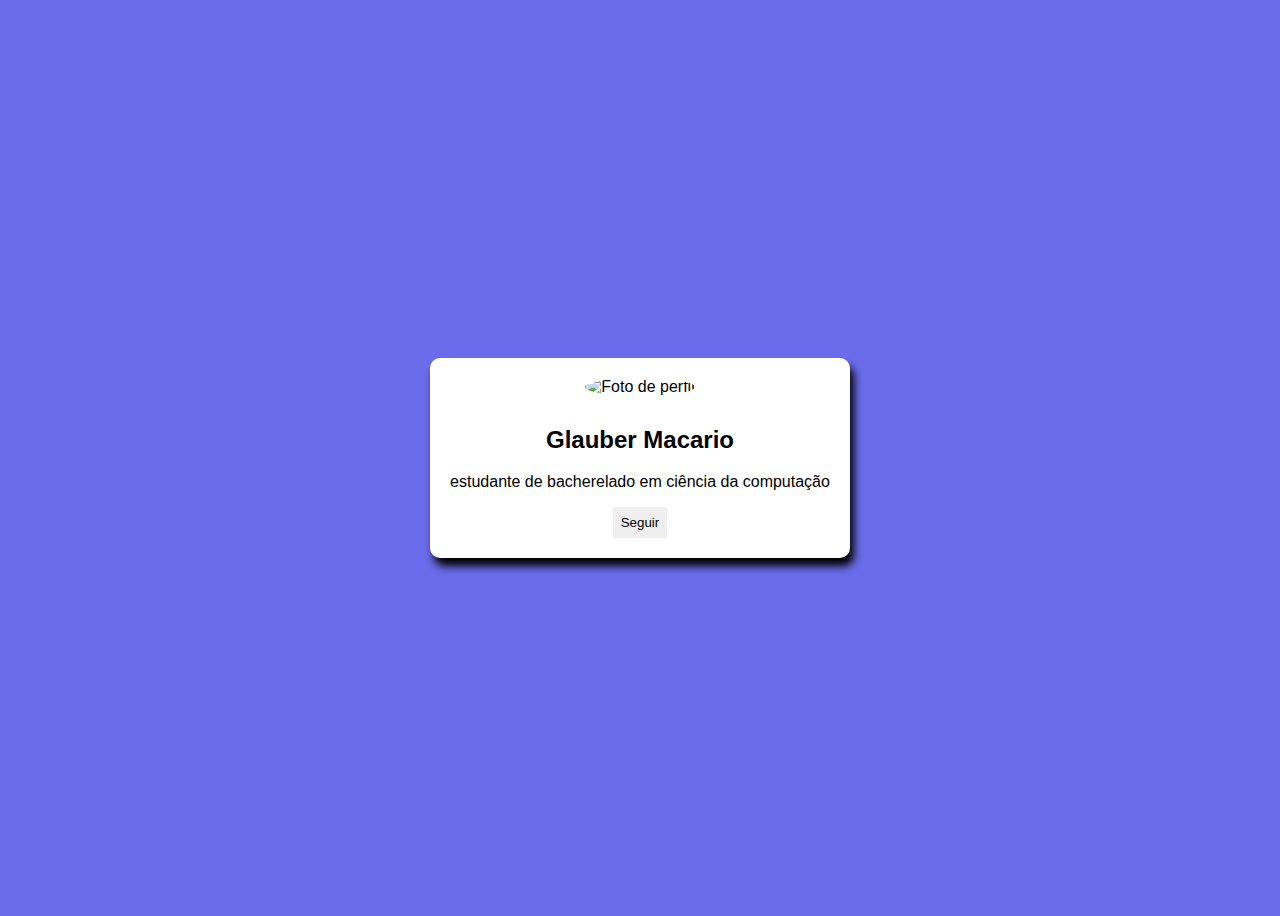
==== index.html @ 8e7ad8b5 "Add files via upload" ====
<!DOCTYPE html><!--indica que o documento é HTML5-->
<html lang="en">
    <head>
    <meta charset="UTF-8"> <!--sitema de codificação do português-->
    <meta name="viewport" content="width=device-width, initial-scale=1.0"> <!--Largura do pagina = a do dispositivo-->
    <title>Document</title>
    <!--rel é para designar o tipo da relação-->
    <!--href é a referencia do hipertexto-->
    <link rel="stylesheet" href="styles.css"/>
    <script src="scripts.js"> </script> 
    </head>
<body>
    <div class="container"> <!--Divisão lógica de conteúdo-->
        <img class="Foto" src="C:\Users\glaub\OneDrive\Imagens\Saved Pictures\Imagem do WhatsApp de 2024-12-23 à(s) 18.20.21_e97a190a.jpg" alt="Foto de perfil"/>
        <!--Cabeçalho nivel 2-->
        <h2>Glauber Macario</h2>
        <!--Parágrafo-->
        <p>estudante de bacherelado em ciência da computação</p>
        <button onclick="mensagem()"> Seguir </button>
    </div>
</body>
</html>
---- styles.css ----
body {
    /* fonte do texto */
    font-family: Arial, sans-serif;
    background-color: rgb(106, 108, 235);
    /* usa modelo FlexBox, conceito de caixa para posicionamento */
    display: flex;
    justify-content: center; /* centraliza na horizontal */
    height: 100vh; /* Altura da página 100% do tamanho da página */
    align-items: center; /* centraliza na vertical */
}
.container{
    background-color: white;
    padding: 20px;
    border-radius: 10px;
    text-align: center;
    box-shadow: 4px 8px 8px;
}
/*ao passar o mouse em cima do botão*/
button:hover{
Background-color: rgb(190, 183, 183); 

}
button {color:rgb(0, 0, 0);
    border:none;
    padding: 8px; 18px;
}
.Foto{
    border-radius: 50%;
    width:100px;
    height: 100px;
    margin-bottom: 10px;
}
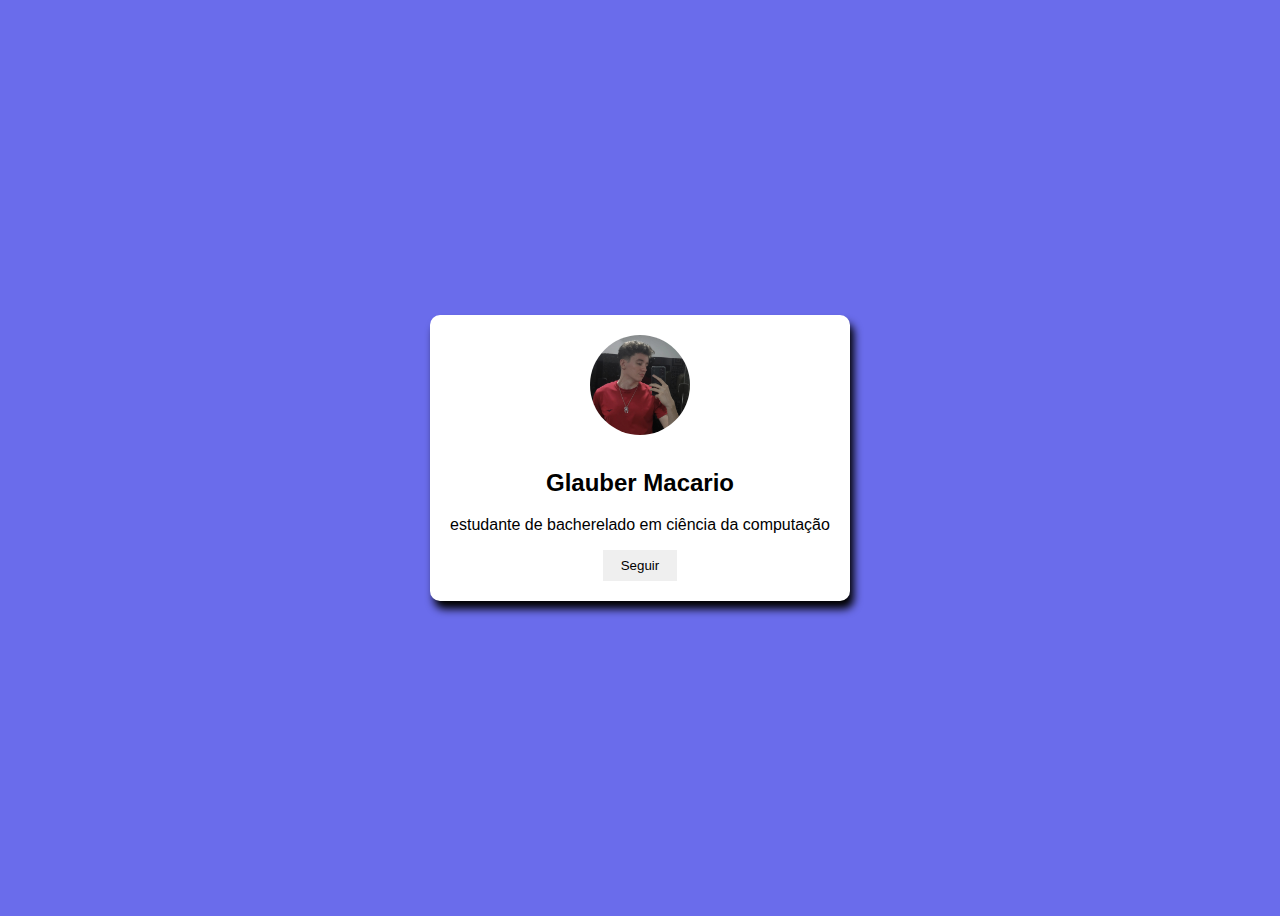
==== commit d09ad1fe: "Imagem" ====
--- a/index.html
+++ b/index.html
@@ -11,7 +11,7 @@
     </head>
 <body>
     <div class="container"> <!--Divisão lógica de conteúdo-->
-        <img class="Foto" src="C:\Users\glaub\OneDrive\Imagens\Saved Pictures\Imagem do WhatsApp de 2024-12-23 à(s) 18.20.21_e97a190a.jpg" alt="Foto de perfil"/>
+        <img class="Foto" src="Imagem do WhatsApp de 2024-12-23 à(s) 18.20.21_e97a190a.jpg" alt="Foto de perfil"/>
         <!--Cabeçalho nivel 2-->
         <h2>Glauber Macario</h2>
         <!--Parágrafo-->
--- a/styles.css
+++ b/styles.css
@@ -22,7 +22,7 @@
 }
 button {color:rgb(0, 0, 0);
     border:none;
-    padding: 8px; 18px;
+    padding: 8px 18px;
 }
 .Foto{
     border-radius: 50%;
